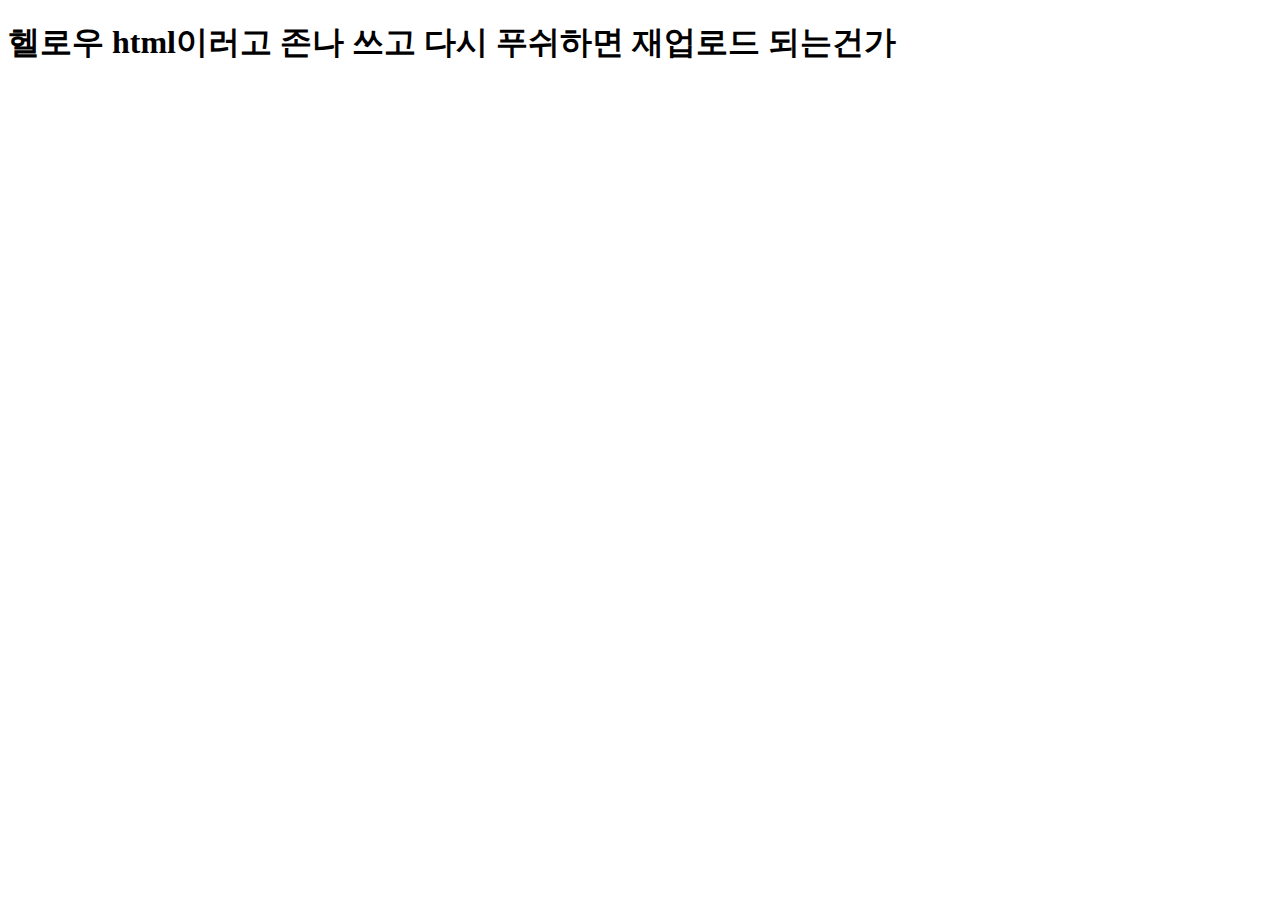
==== index.html @ 2f48b53f "바꾼건데 함 봐보셈" ====
<!DOCTYPE html>
<html lang="ko">
<head>
    <meta charset="UTF-8">
    <meta http-equiv="X-UA-Compatible" content="IE=edge">
    <meta name="viewport" content="width=device-width, initial-scale=1.0">
    <title>HTML:5 실습</title>
</head>
<body>
    <h1>헬로우 html이러고 존나 쓰고 다시 푸쉬하면 재업로드 되는건가</h1>
</body>
</html>
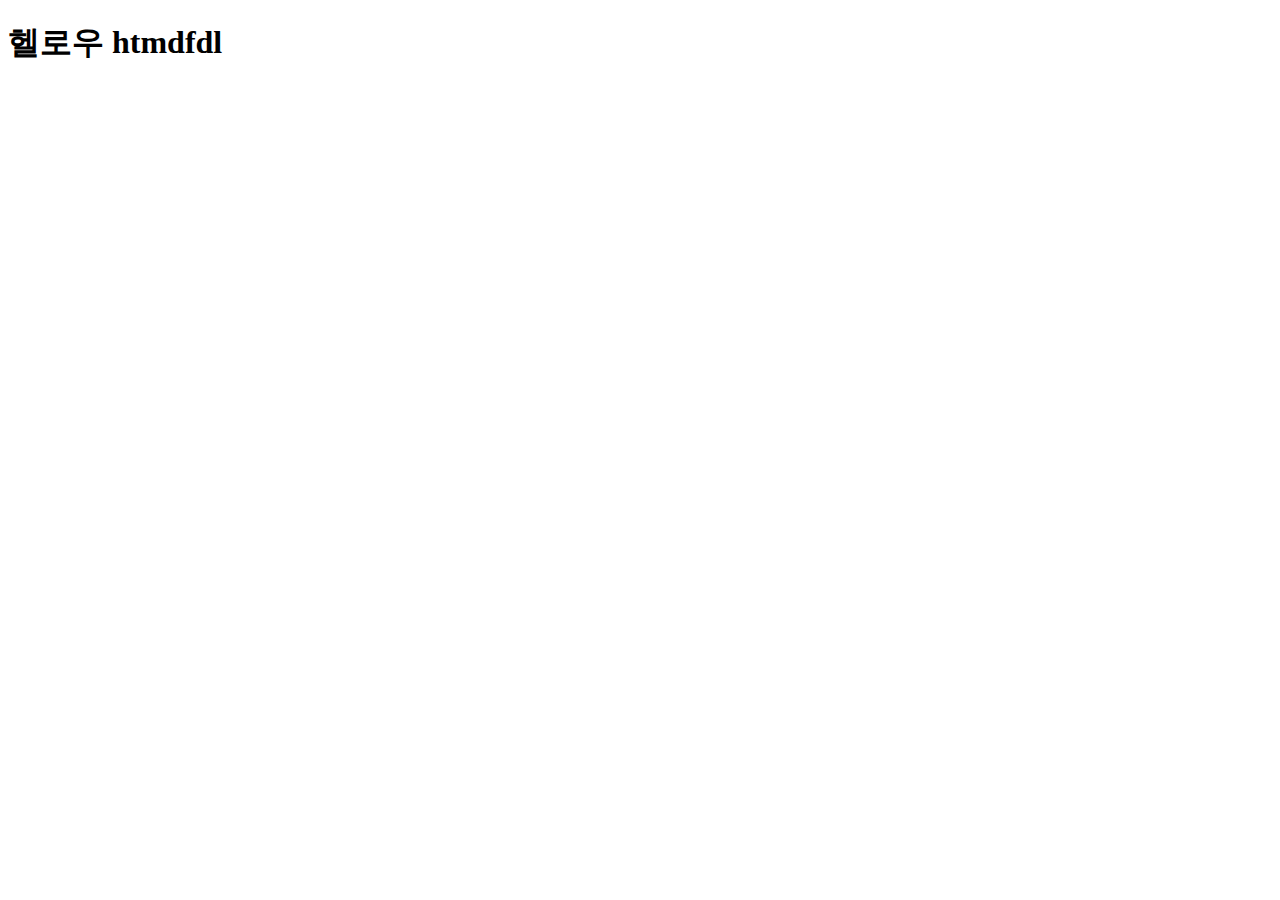
==== commit 0e97227f: "이걸로 다시" ====
--- a/index.html
+++ b/index.html
@@ -7,6 +7,6 @@
     <title>HTML:5 실습</title>
 </head>
 <body>
-    <h1>헬로우 html이러고 존나 쓰고 다시 푸쉬하면 재업로드 되는건가</h1>
+    <h1>헬로우 htmdfdl</h1>
 </body>
 </html>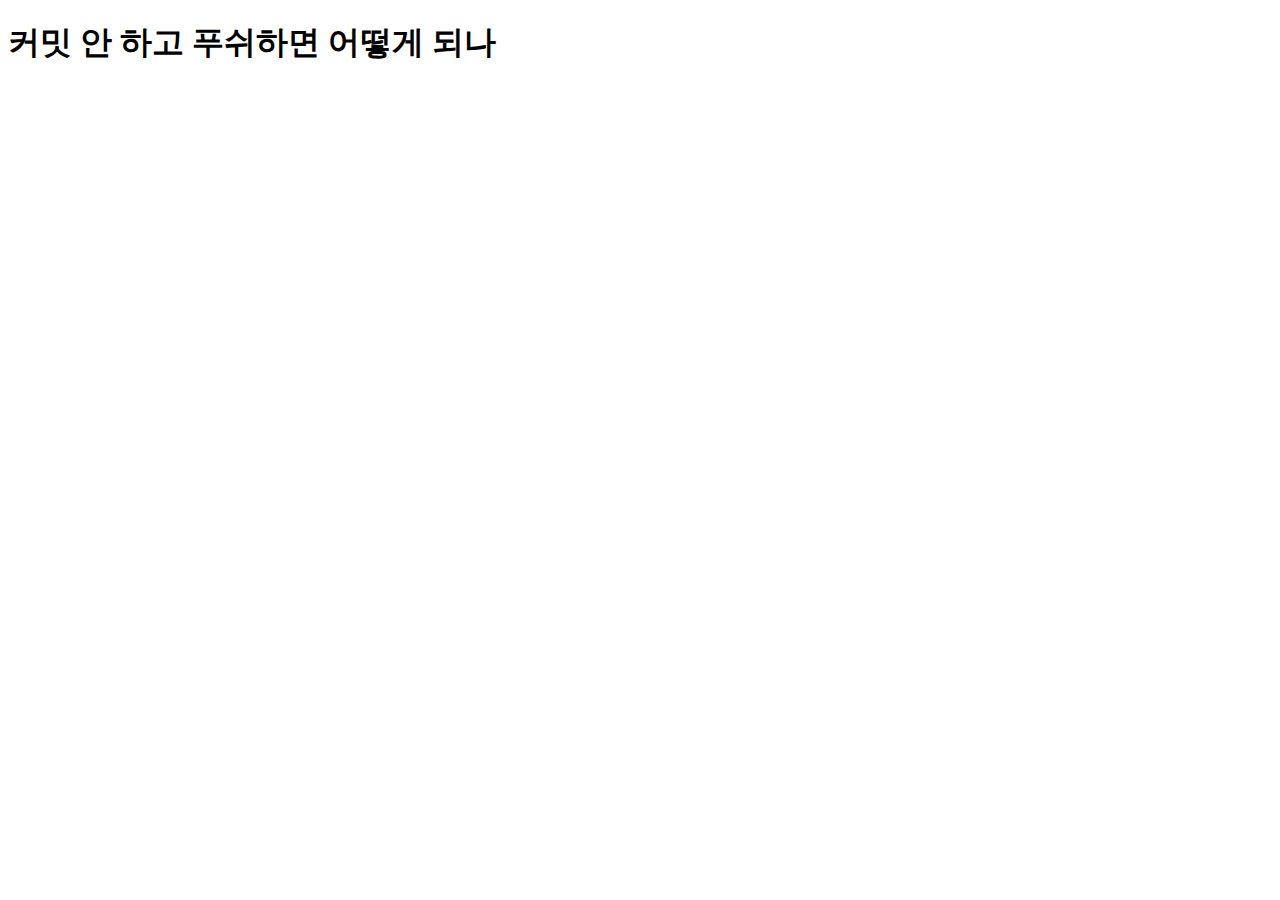
==== commit 6d187c47: "무조건 커밋하고 푸쉬해야하나" ====
--- a/index.html
+++ b/index.html
@@ -7,6 +7,6 @@
     <title>HTML:5 실습</title>
 </head>
 <body>
-    <h1>헬로우 htmdfdl</h1>
+    <h1>커밋 안 하고 푸쉬하면 어떻게 되나</h1>
 </body>
 </html>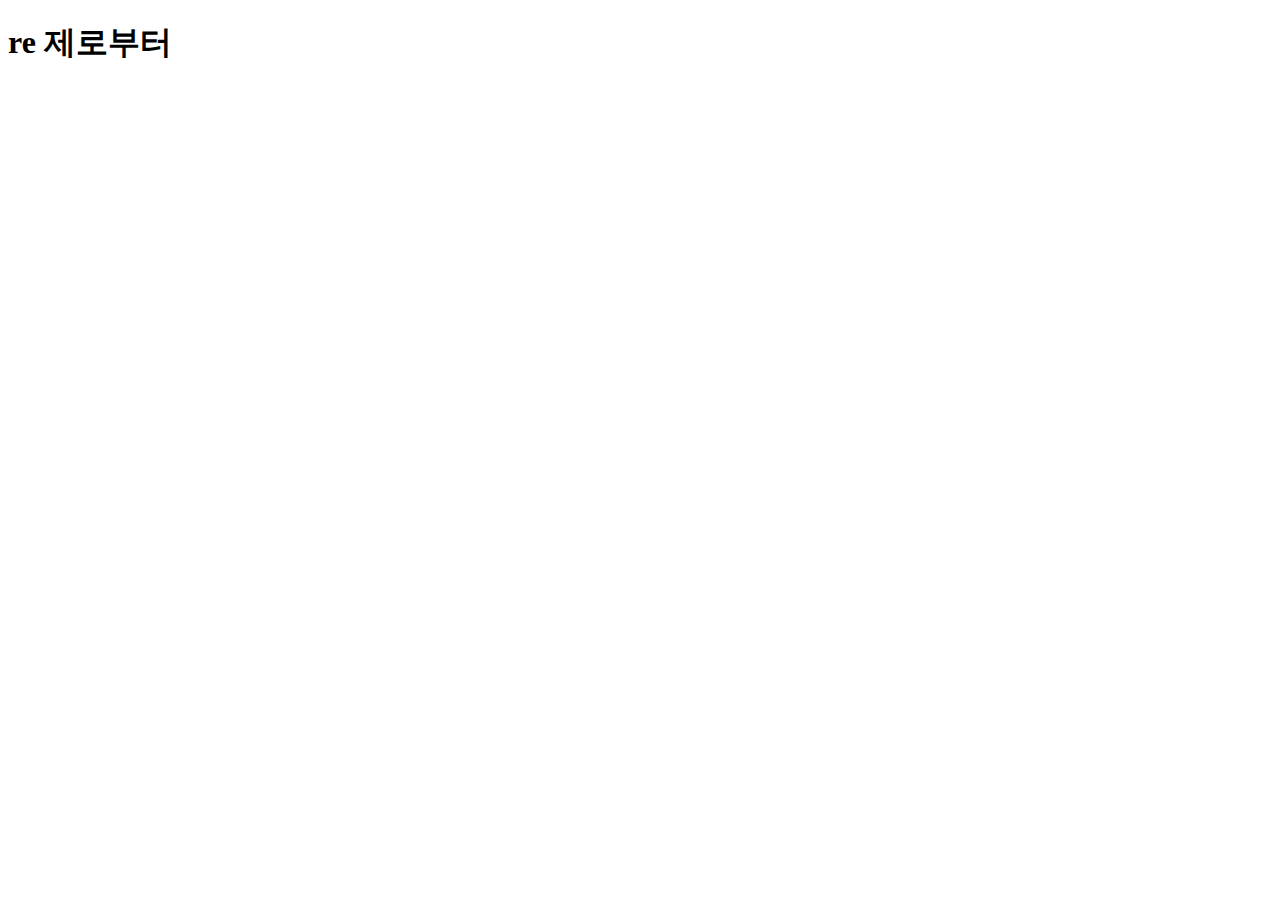
==== commit 016549ab: "테스트" ====
--- a/index.html
+++ b/index.html
@@ -1,12 +1,12 @@
-<!DOCTYPE html>
-<html lang="ko">
-<head>
-    <meta charset="UTF-8">
-    <meta http-equiv="X-UA-Compatible" content="IE=edge">
-    <meta name="viewport" content="width=device-width, initial-scale=1.0">
-    <title>HTML:5 실습</title>
-</head>
-<body>
-    <h1>커밋 안 하고 푸쉬하면 어떻게 되나</h1>
-</body>
+<!DOCTYPE html>
+<html lang="ko">
+<head>
+    <meta charset="UTF-8">
+    <meta http-equiv="X-UA-Compatible" content="IE=edge">
+    <meta name="viewport" content="width=device-width, initial-scale=1.0">
+    <title>HTML:5 실습</title>
+</head>
+<body>
+    <h1>re 제로부터</h1>
+</body>
 </html>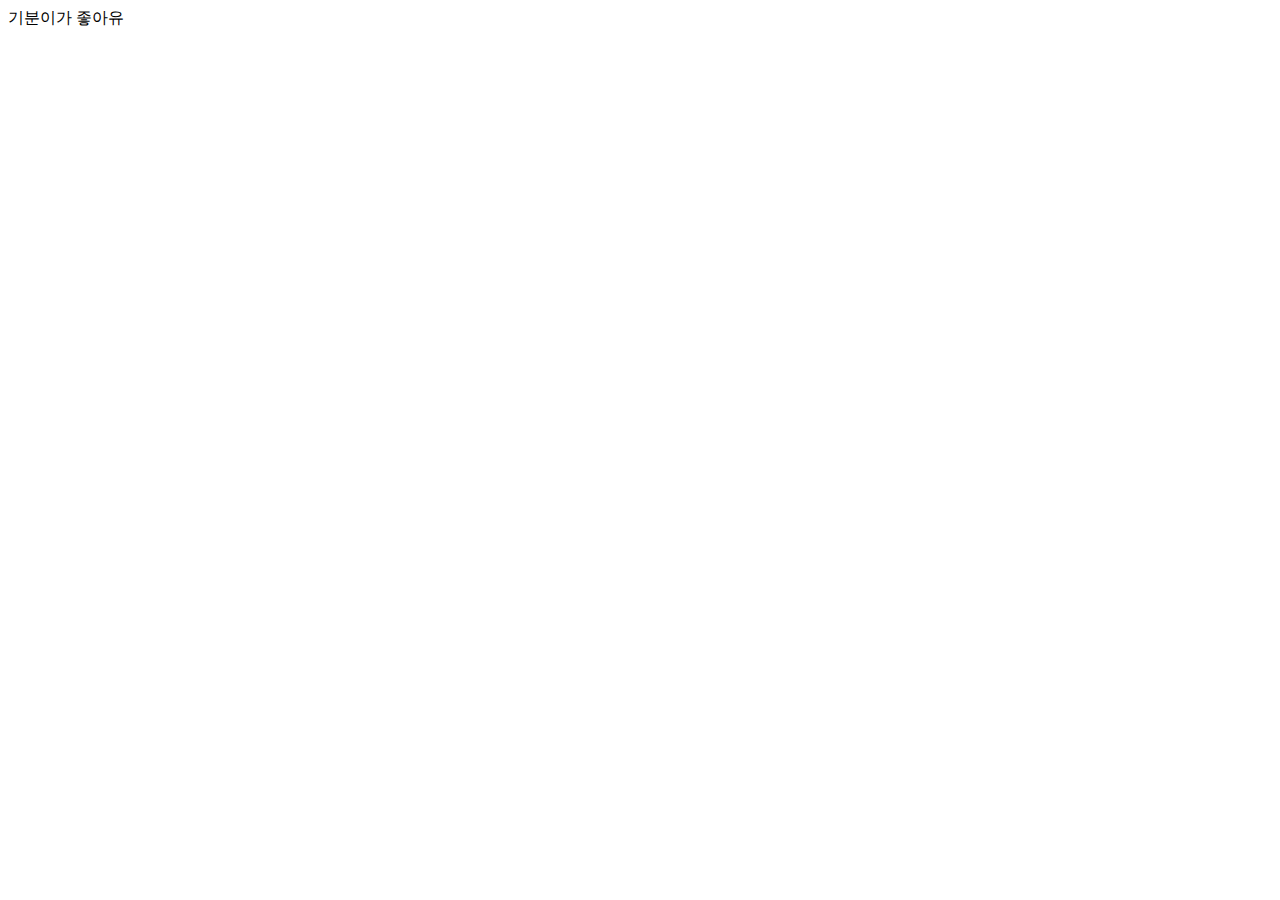
==== commit 2f0d2448: "1교시 커밋" ====
--- a/index.html
+++ b/index.html
@@ -2,11 +2,18 @@
 <html lang="ko">
 <head>
     <meta charset="UTF-8">
+<!-- 
+주석처리 ctrl + 슬래쉬 
+주석처리방법, 디버그방법(자바스크립트부터 있음), crud
+이 세가지 반드시 알기 -->
     <meta http-equiv="X-UA-Compatible" content="IE=edge">
+    <!-- 메타태그 : 사진의 정보를 표시하는 데 부터 시작
+    메타태그는 주 컨텐츠 내용은 아니고, 컨텐츠의 정보를 표시 -->
     <meta name="viewport" content="width=device-width, initial-scale=1.0">
-    <title>HTML:5 실습</title>
+    <!-- 뷰포트는 반응형 홈페이지에서 필수 항목 -->
+    <title>브라우저 제목으로 표시</title>
 </head>
 <body>
-    <h1>re 제로부터</h1>
+기분이가 좋아유    
 </body>
 </html>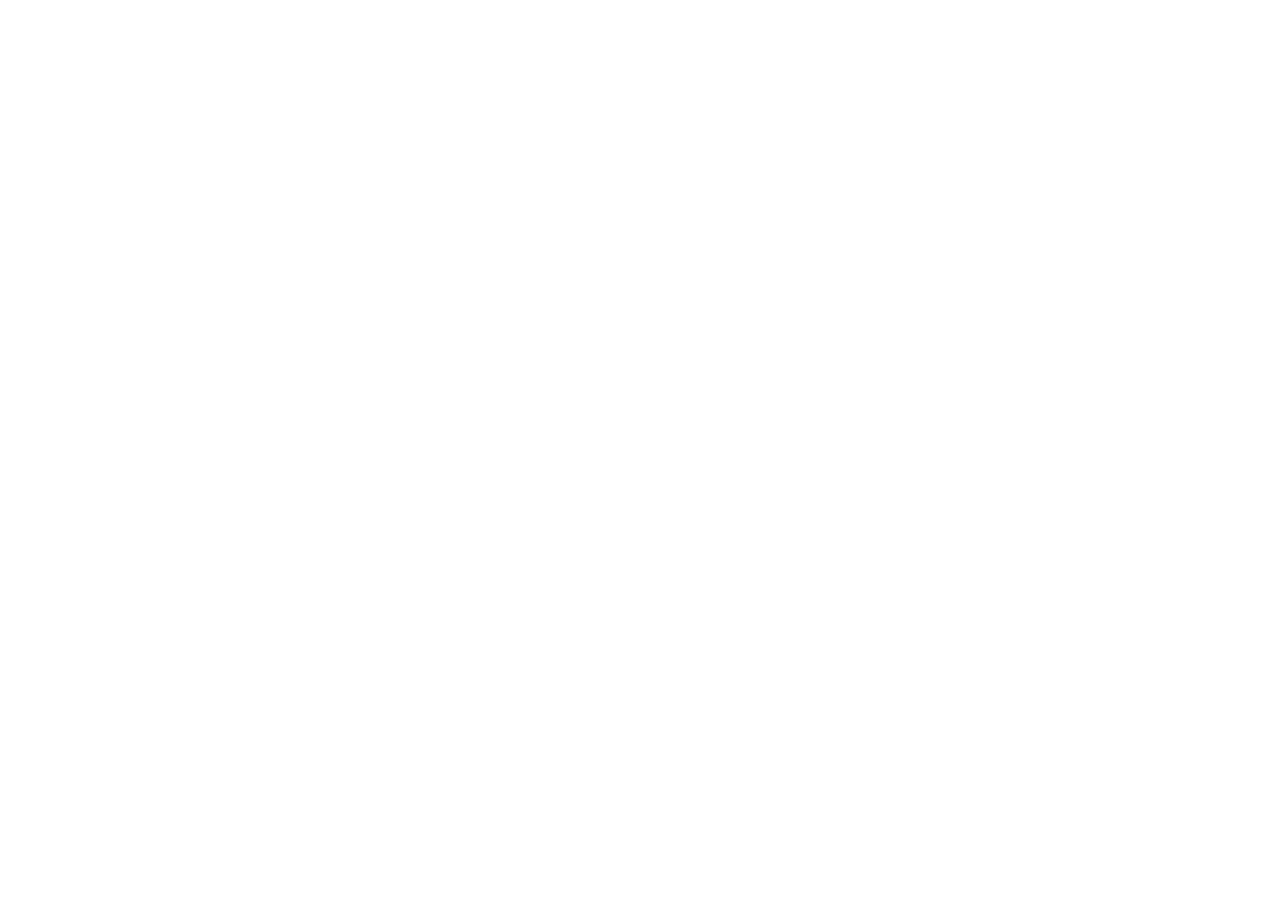
==== commit 7bb50344: "0513 1교시" ====
--- a/index.html
+++ b/index.html
@@ -12,8 +12,13 @@
     <meta name="viewport" content="width=device-width, initial-scale=1.0">
     <!-- 뷰포트는 반응형 홈페이지에서 필수 항목 -->
     <title>브라우저 제목으로 표시</title>
+    <!-- jQuery코어 임포트(import 가져오기) -->
+    <script src="/home/js/jquery-3.6.0.js"></script>
 </head>
 <body>
-기분이가 좋아유    
+    <!-- jQuery 기본 구조 만들고, 홈페이지로 이동 시키기 -->
+    <script>
+        $(document).ready(function(){});
+    </script>
 </body>
 </html>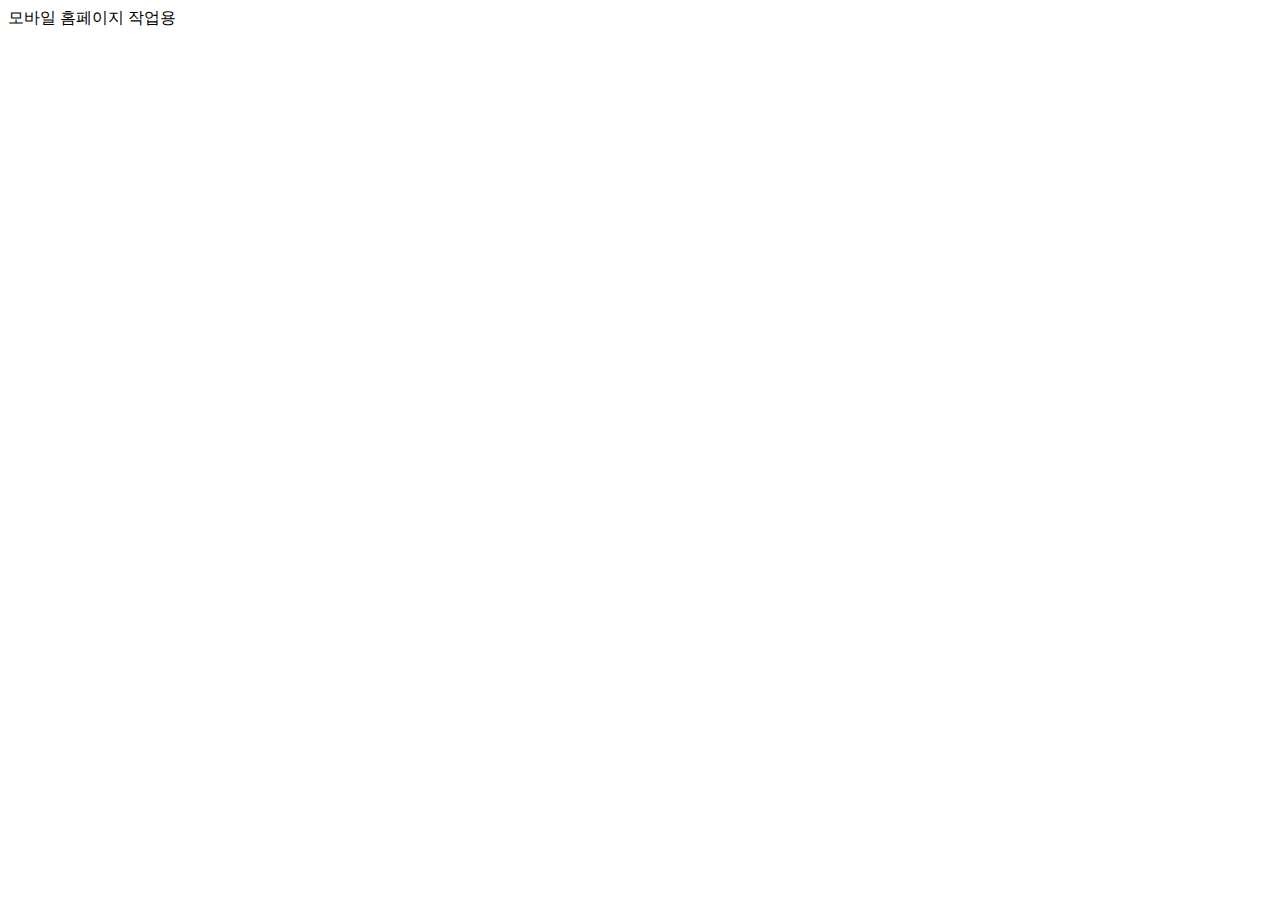
==== commit 99bea242: "잠깐 깃에 올려보겠습니다." ====
--- a/index.html
+++ b/index.html
@@ -18,7 +18,10 @@
 <body>
     <!-- jQuery 기본 구조 만들고, 홈페이지로 이동 시키기 -->
     <script>
-        $(document).ready(function(){});
+        $(document).ready(function(){
+            //루트 홈페이지로 접근할 때 replace함수로 홈페이지로 이동 처리.
+            location.replace('/home/index.html');
+        });
     </script>
 </body>
 </html>